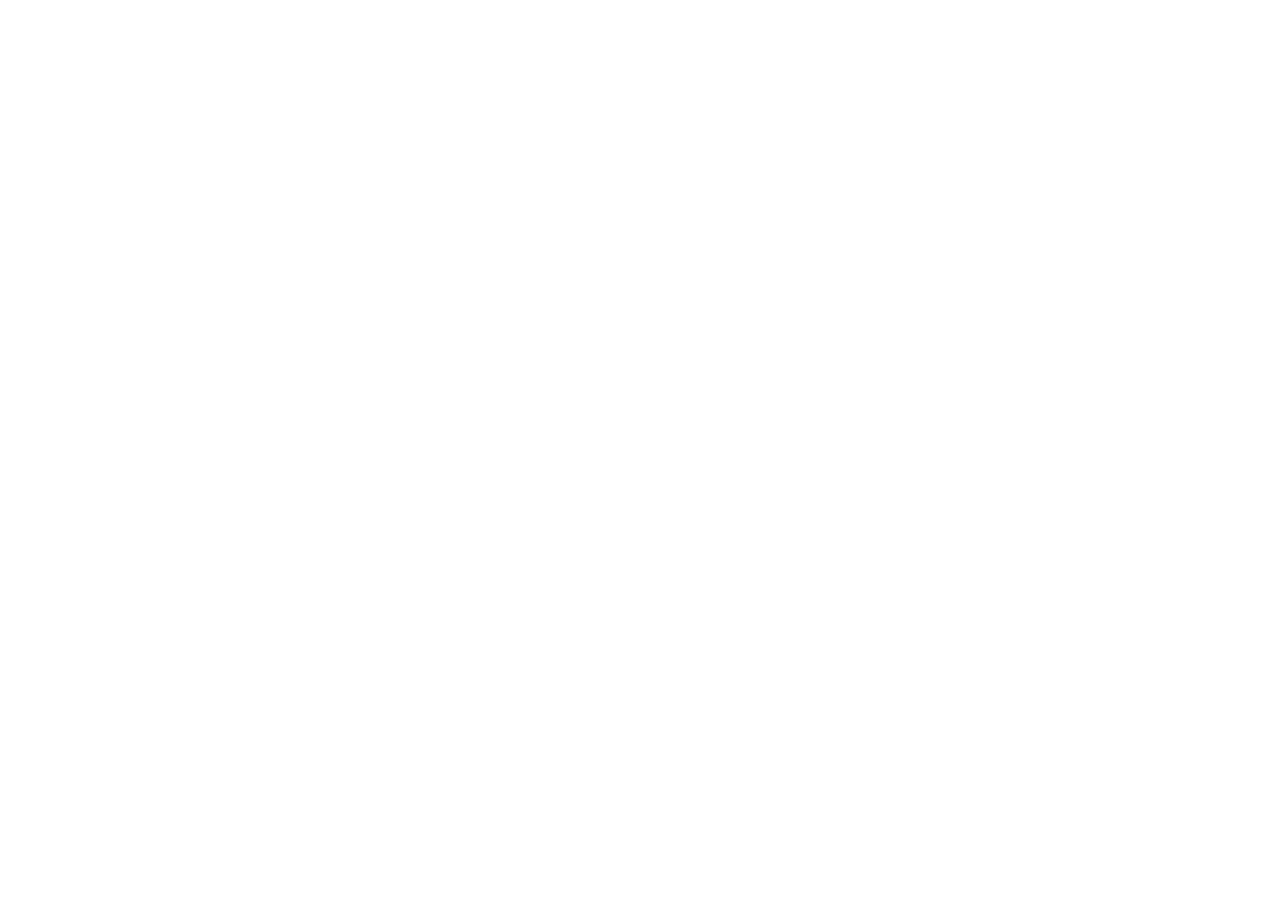
==== rps.html @ 22123894 "finished task" ====
<!DOCTYPE html>
<html lang="en">
<head>
    <meta charset="UTF-8">
    <meta name="viewport" content="width=device-width, initial-scale=1.0">
    <title>Rock/Paper/Scissors</title>
    <link rel="stylesheet" href="rps.css">
</head>
<body>
    
    





    <script src="rps.js"></script>
</body>
</html>
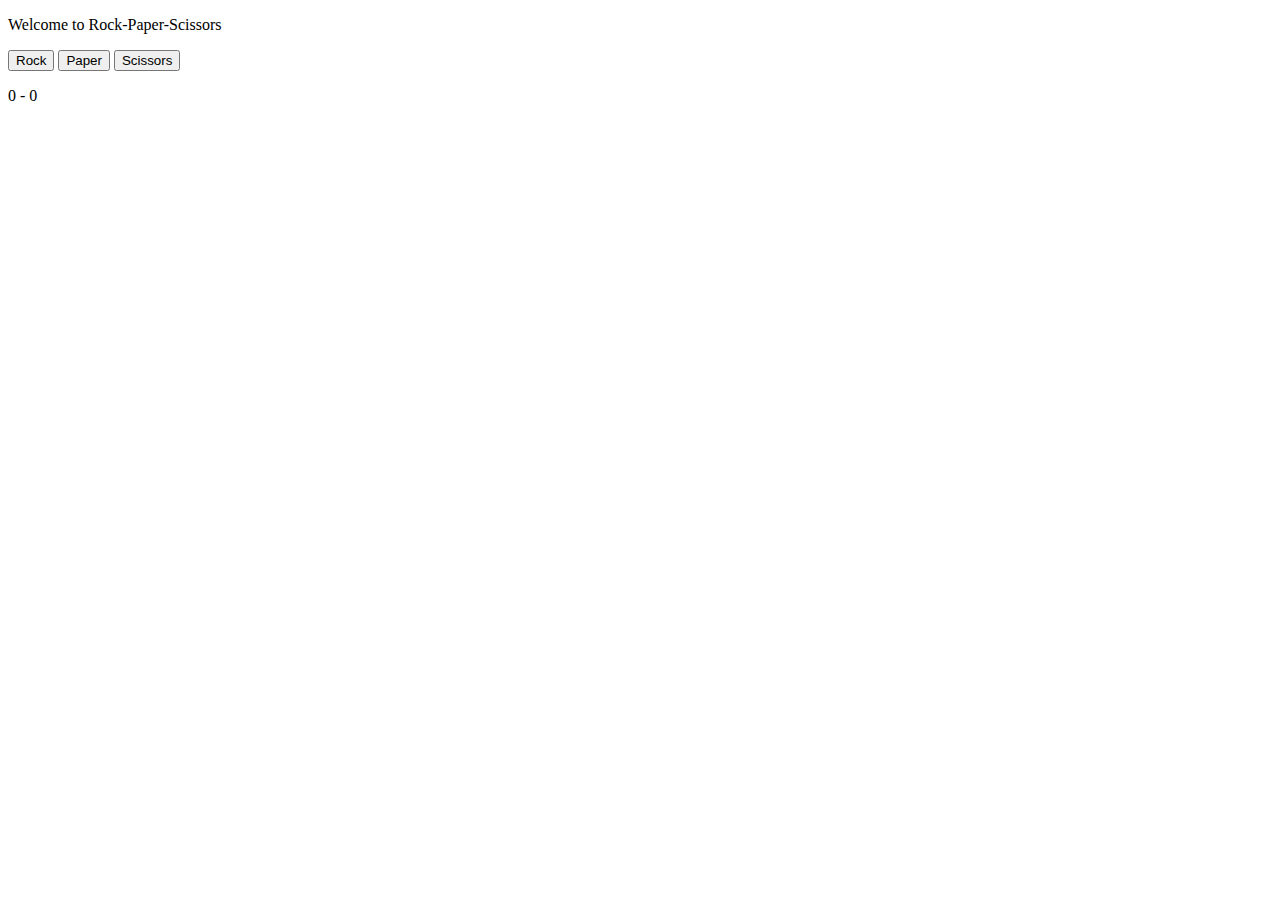
==== commit 74106b16: "not good for the eyes!" ====
--- a/rps.html
+++ b/rps.html
@@ -7,11 +7,19 @@
     <link rel="stylesheet" href="rps.css">
 </head>
 <body>
+
+    <div class="title">
+        <p>Welcome to Rock-Paper-Scissors</p>
+    </div>
+    <div>
+    <button id="rockButton">Rock</button>
+    <button id="paperButton">Paper</button>
+    <button id="scissorsButton">Scissors</button>
+    </div>
+
+    <p id="score"></p>
+    <p id="points">0 - 0</p>
     
-    
-
-
-
 
 
     <script src="rps.js"></script>
